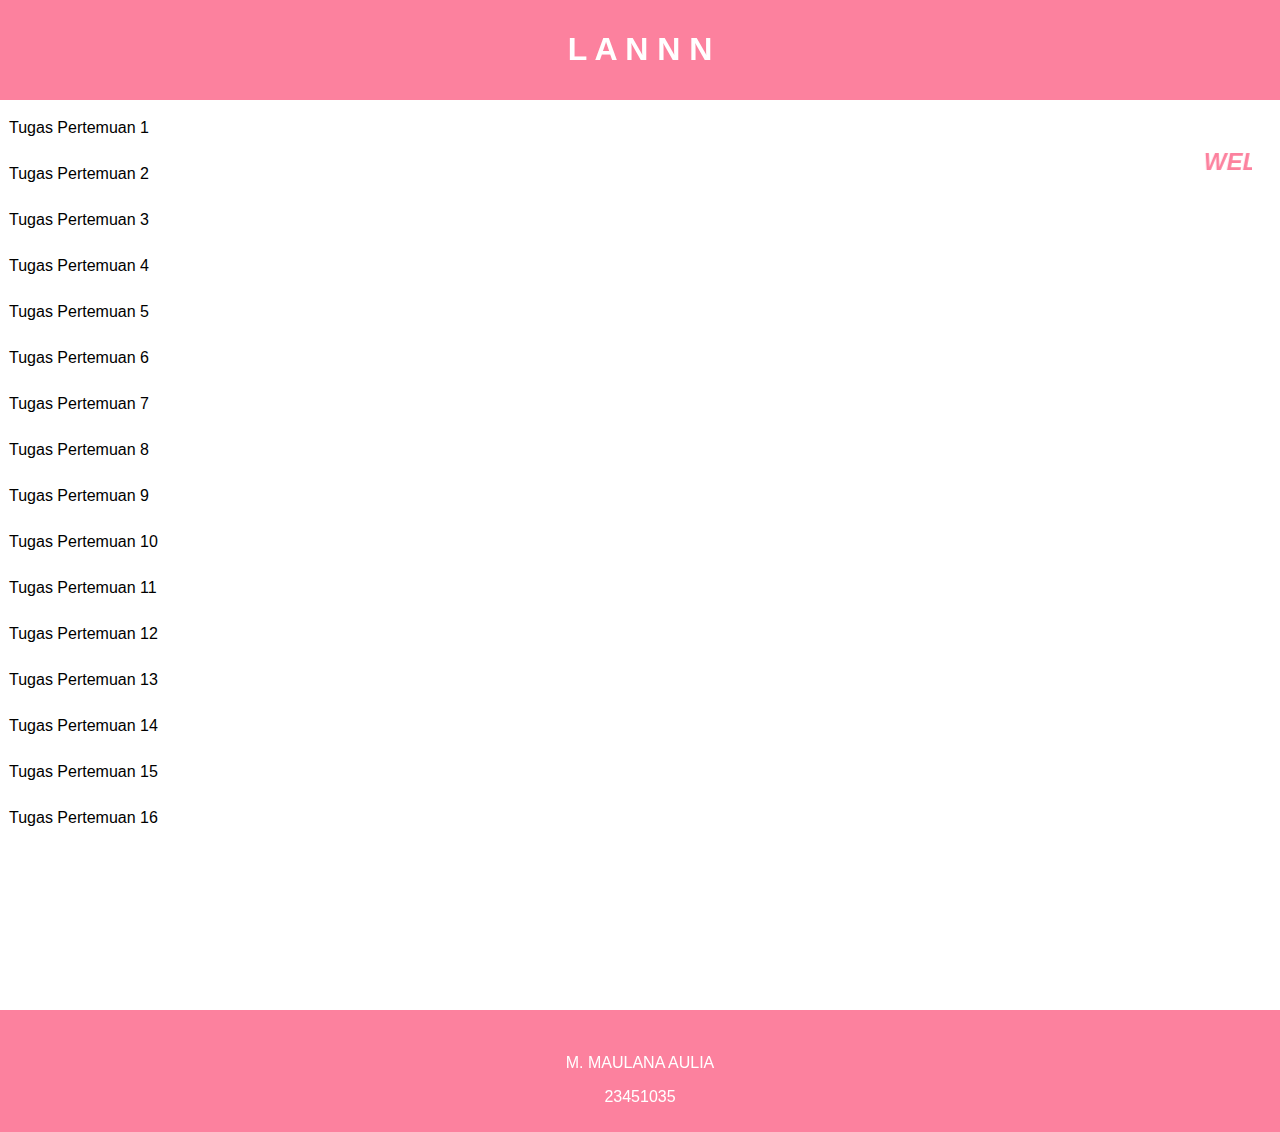
==== index.html @ 33fd4662 "Add files via upload" ====
<!DOCTYPE html>
<html lang="en">
<head>
    <meta charset="UTF-8">
    <meta name="viewport" content="width=device-width, initial-scale=1.0">
    <title>Sidebar Menu with Iframe</title>
    <style>
        body {
            margin: 0;
            padding: 0;
            font-family: Arial, sans-serif;
        }
        .header {
            background-color: #FC819E;
            color: #fff;
            text-align: center;
            padding: 10px 0;
        }
        .sidebar {
            padding-top: 10px;
            width: 20%;
            height: 100vh;
            background-color: #fff;
            float: left;
        }
        .menu-item {
            padding: 9px;
        }
        .menu-item a {
            text-decoration: none;
            color: #000;
            display: block;
            margin-bottom: 10px;
        }
        .menu-item a:hover {
            color: #FC819E;
            padding-left: 20px;
            transition: all 0.3s ease
        }
        .content {
            float: left;
            width: 80%;
            height: 100vh;
            padding: 20px;
            box-sizing: border-box;
        }
        .footer {
            background-color: #FC819E;
            color: #fff;
            text-align: center;
            padding: 10px 0;
            clear: both;
        }
        iframe {
            width: 100%;
            height: 100%;
            border: none;
        }
        @media only screen and (max-width: 768px) {
            .sidebar {
                width: 100%; /* Lebar sidebar diubah menjadi 100% ketika layar berukuran kecil */
                height: auto; /* Tinggi sidebar disesuaikan secara otomatis */
                float: none; /* Menghilangkan float */
            }
            .content {
                width: 100%; /* Lebar konten diubah menjadi 100% ketika layar berukuran kecil */
            }
        }
    </style>
</head>
<body>

    <div class="header">
        <h1>L A N N N</h1>
    </div>

    <div class="sidebar">
        <div class="menu-item">
            <a href="tugas_1.html" target="contentFrame">Tugas Pertemuan 1</a>
        </div> 
        <div class="menu-item">
            <a href="tugas_2.html" target="contentFrame">Tugas Pertemuan 2</a>
        </div>
        <div class="menu-item">
            <a href="tugas_3.html" target="contentFrame">Tugas Pertemuan 3</a>
        </div> 
        <div class="menu-item">
            <a href="tugas_4.html" target="contentFrame">Tugas Pertemuan 4</a>
        </div>    
        <div class="menu-item">
            <a href="tugas_5.html" target="contentFrame">Tugas Pertemuan 5</a>
        </div> 
        <div class="menu-item">
            <a href="tugas_6.html" target="contentFrame">Tugas Pertemuan 6</a>
        </div> 
        <div class="menu-item">
            <a href="tugas_7.html" target="contentFrame">Tugas Pertemuan 7</a>
        </div> 
        <div class="menu-item">
            <a href="tugas_8.html" target="contentFrame">Tugas Pertemuan 8</a>
        </div> 
        <div class="menu-item">
            <a href="tugas_9.html" target="contentFrame">Tugas Pertemuan 9</a>
        </div> 
        <div class="menu-item">
            <a href="tugas_10.html" target="contentFrame">Tugas Pertemuan 10</a>
        </div> 
        <div class="menu-item">
            <a href="tugas_11.html" target="contentFrame">Tugas Pertemuan 11</a>
        </div> 
        <div class="menu-item">
            <a href="tugas_12.html" target="contentFrame">Tugas Pertemuan 12</a>
        </div> 
        <div class="menu-item">
            <a href="tugas_13.html" target="contentFrame">Tugas Pertemuan 13</a>
        </div> 
        <div class="menu-item">
            <a href="tugas_14.html" target="contentFrame">Tugas Pertemuan 14</a>
        </div> 
        <div class="menu-item">
            <a href="tugas_15.html" target="contentFrame">Tugas Pertemuan 15</a>
        </div> 
        <div class="menu-item">
            <a href="tugas_16.html" target="contentFrame">Tugas Pertemuan 16</a>
        </div> 
    </div>
    <div class="content">
        <iframe src="page1.html" name="contentFrame"></iframe>
    </div>

    <div class="footer">
        <img src="images/test3.png" alt="">
        <p>M. MAULANA AULIA</p>
        <p>23451035</p>
    </div>
</body>
</html>
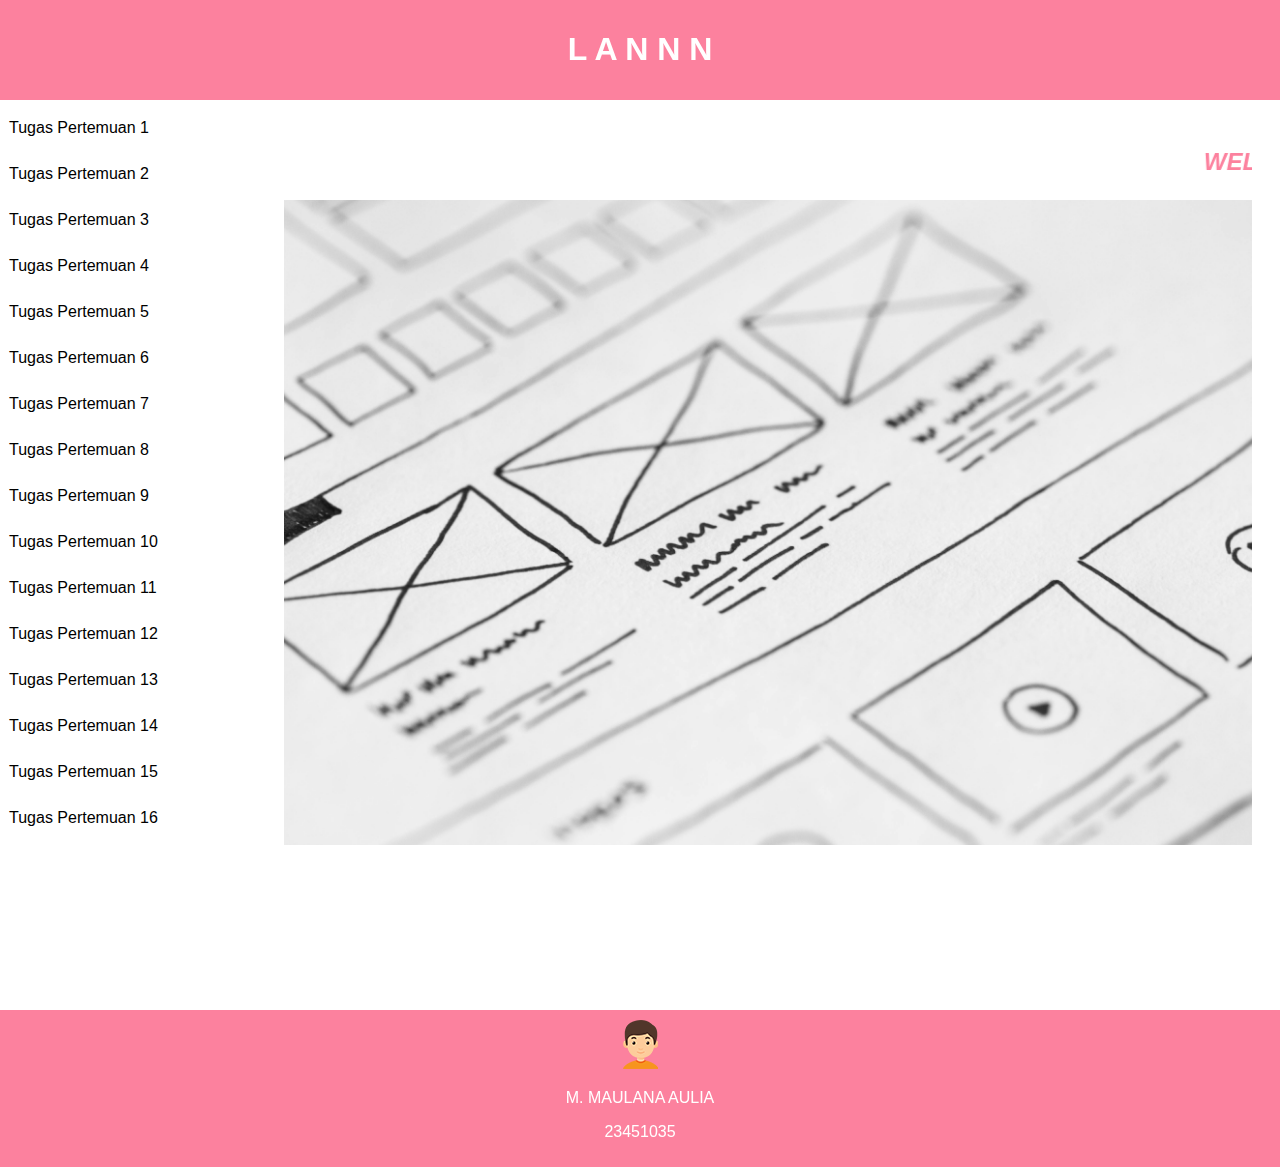
==== commit 14d28cf7: "ubah alamat" ====
--- a/index.html
+++ b/index.html
@@ -129,9 +129,9 @@
     </div>
 
     <div class="footer">
-        <img src="images/test3.png" alt="">
+        <img src="test3.png" alt="">
         <p>M. MAULANA AULIA</p>
         <p>23451035</p>
     </div>
 </body>
-</html>+</html>
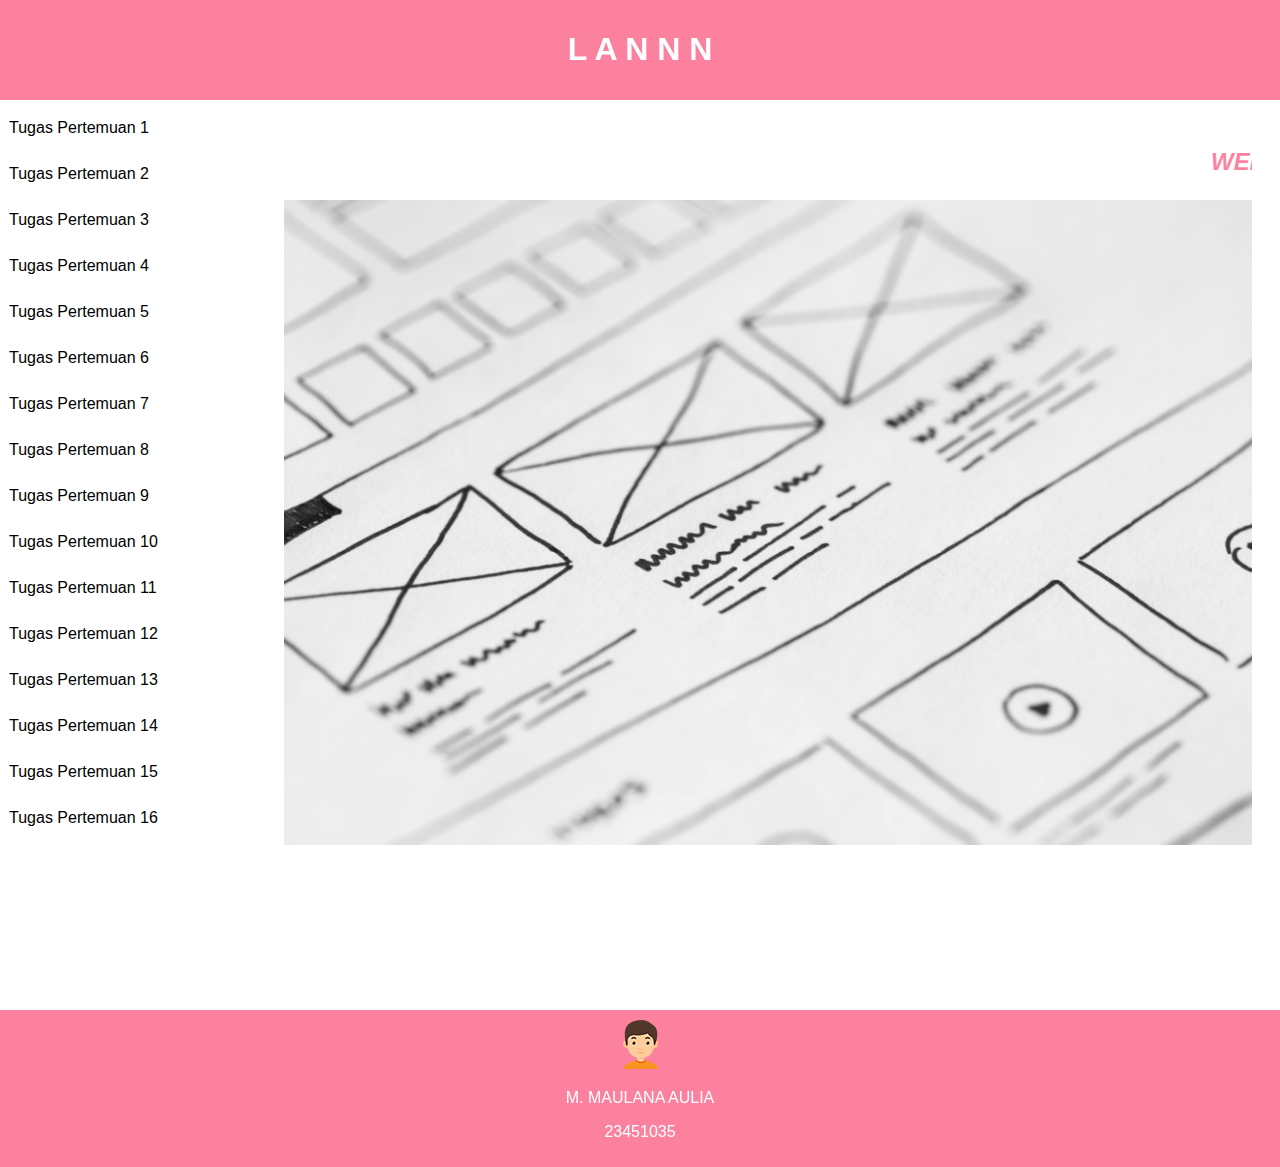
==== commit 213cbfc1: "update link pert 2" ====
--- a/index.html
+++ b/index.html
@@ -79,7 +79,7 @@
             <a href="tugas_1.html" target="contentFrame">Tugas Pertemuan 1</a>
         </div> 
         <div class="menu-item">
-            <a href="tugas_2.html" target="contentFrame">Tugas Pertemuan 2</a>
+            <a href="kuliah.html" target="contentFrame">Tugas Pertemuan 2</a>
         </div>
         <div class="menu-item">
             <a href="tugas_3.html" target="contentFrame">Tugas Pertemuan 3</a>
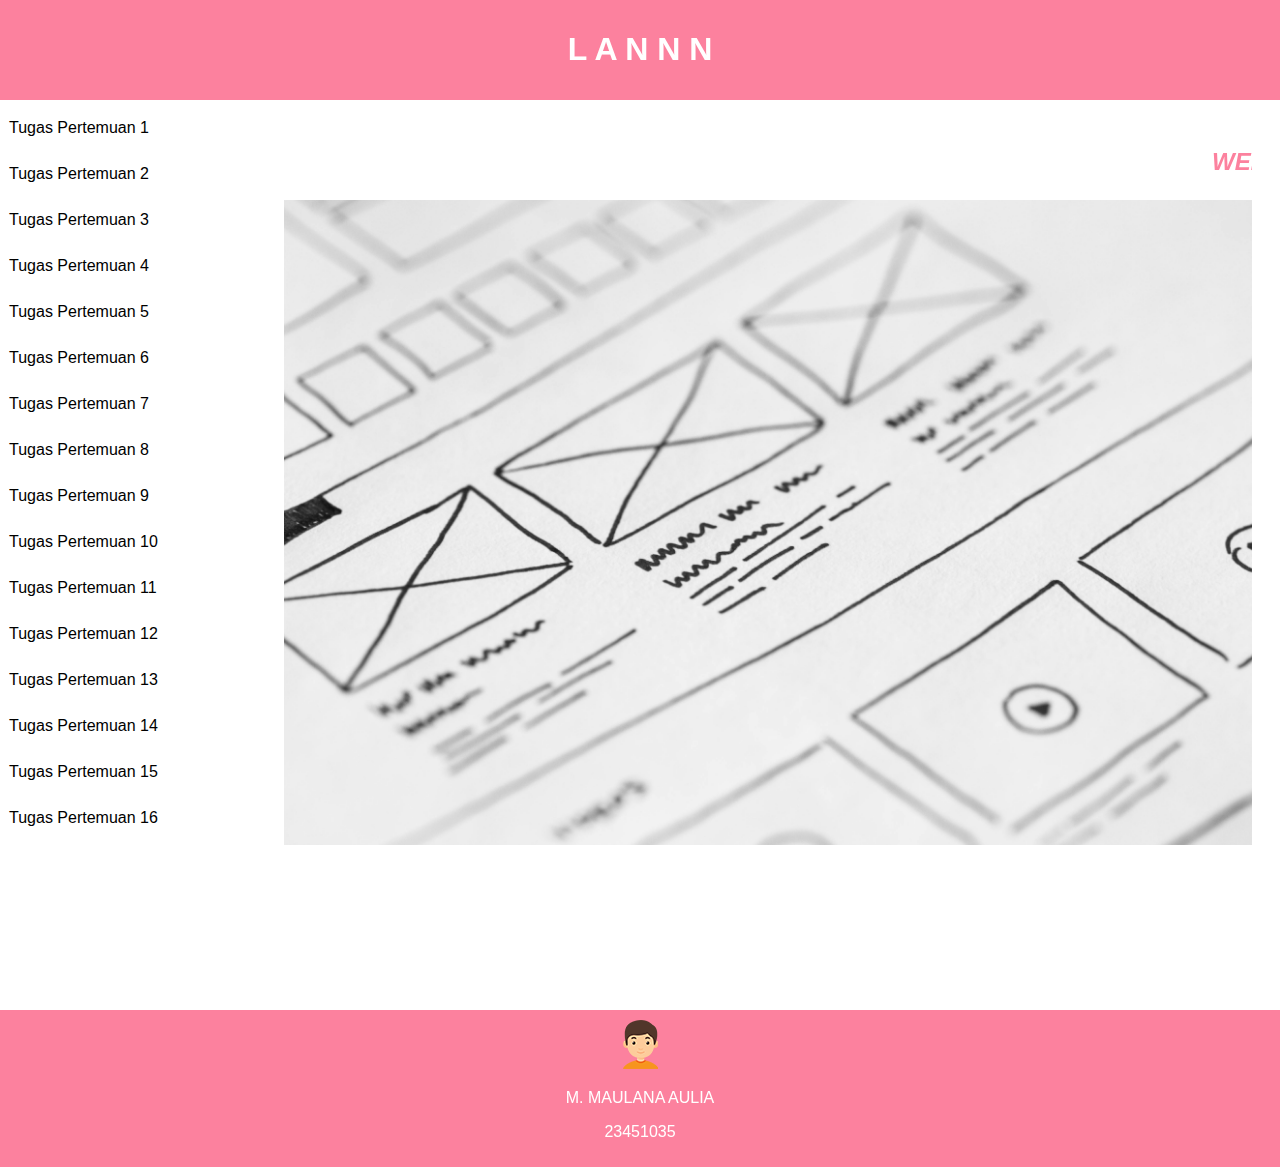
==== commit 6ff239cf: "Update Tittle" ====
--- a/index.html
+++ b/index.html
@@ -3,7 +3,7 @@
 <head>
     <meta charset="UTF-8">
     <meta name="viewport" content="width=device-width, initial-scale=1.0">
-    <title>Sidebar Menu with Iframe</title>
+    <title>Website Frame</title>
     <style>
         body {
             margin: 0;
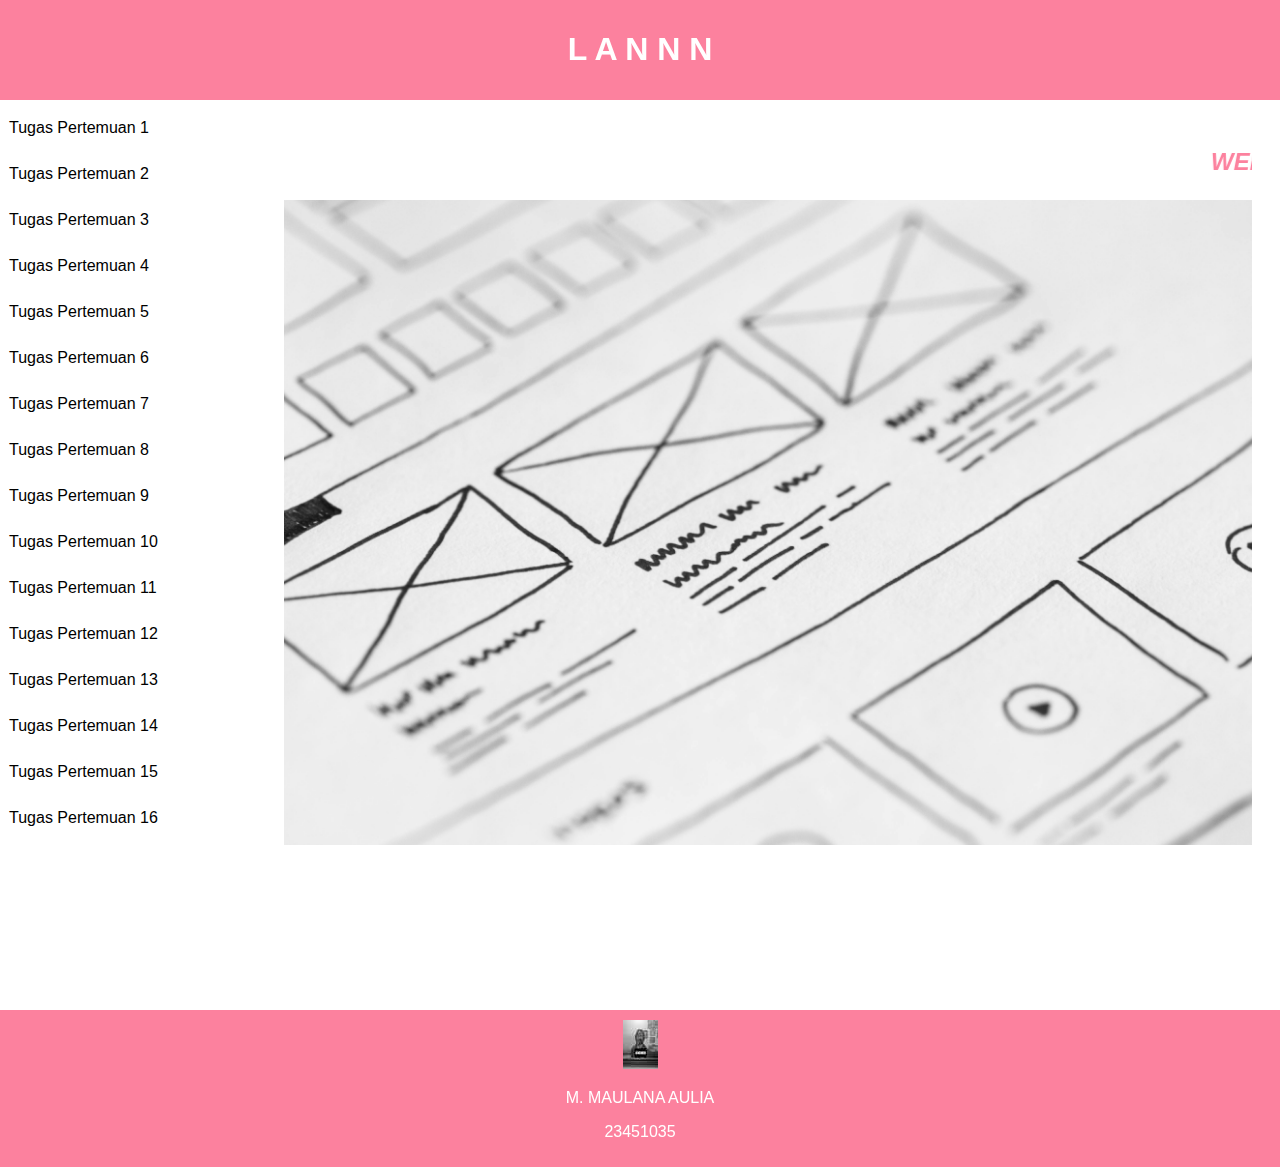
==== commit 5637d148: "Update gambar" ====
--- a/index.html
+++ b/index.html
@@ -129,7 +129,7 @@
     </div>
 
     <div class="footer">
-        <img src="test3.png" alt="">
+        <img src="logo.jpeg" alt="">
         <p>M. MAULANA AULIA</p>
         <p>23451035</p>
     </div>
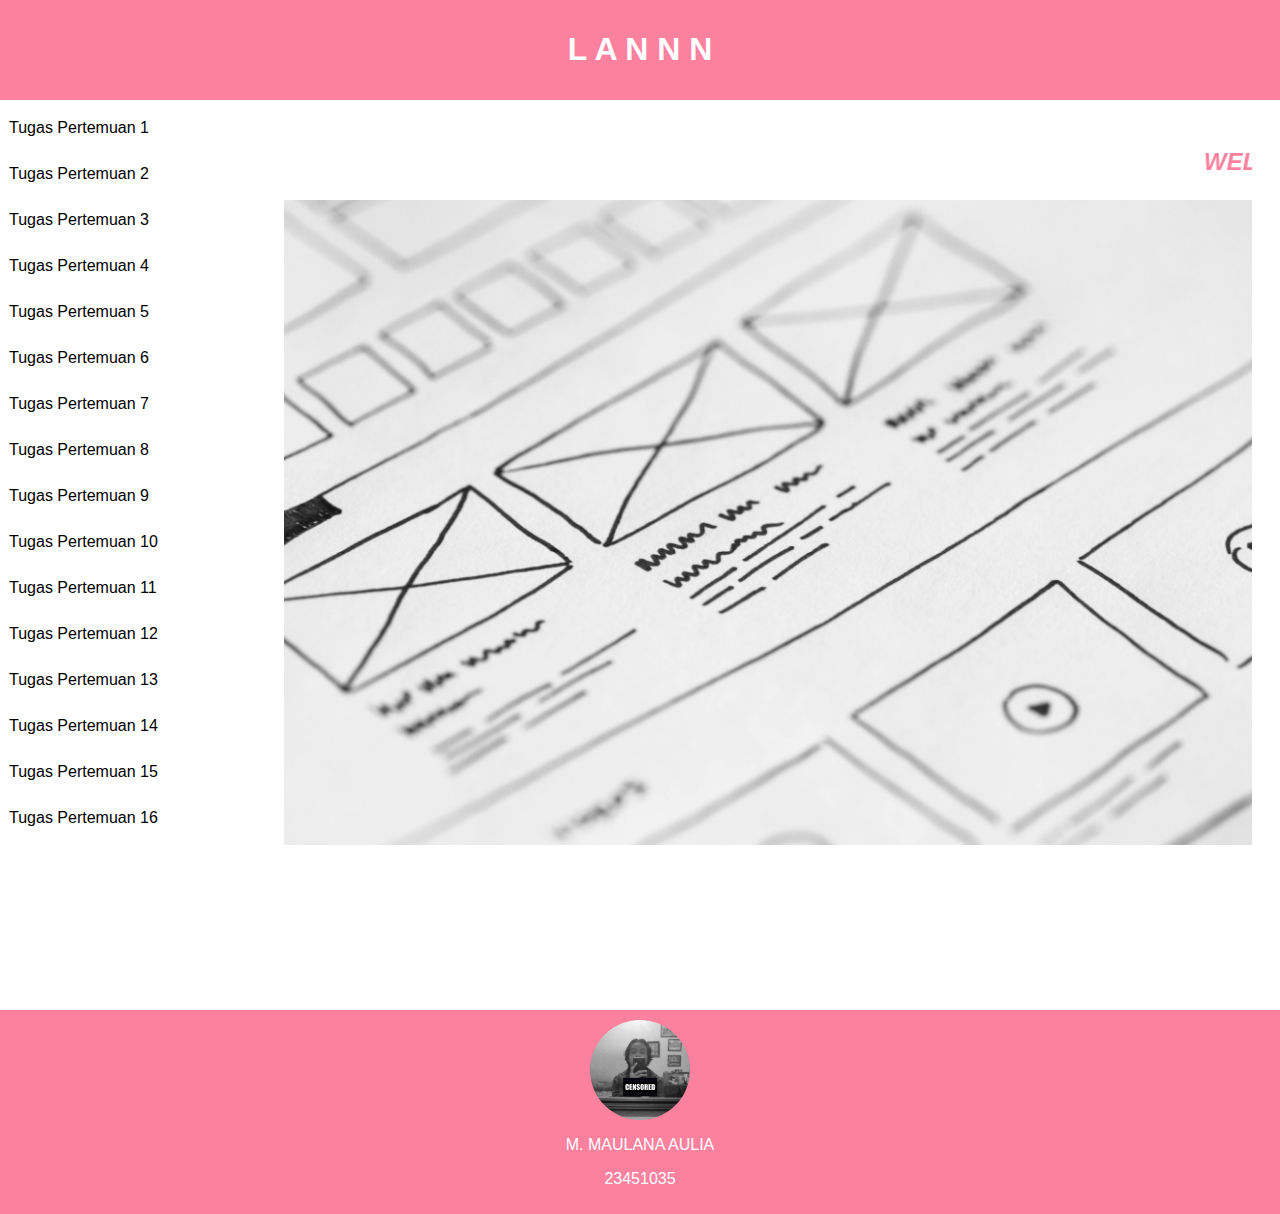
==== commit a551de5b: "Update css photo" ====
--- a/index.html
+++ b/index.html
@@ -50,6 +50,14 @@
             text-align: center;
             padding: 10px 0;
             clear: both;
+        }
+        .footer img {
+            max-width: 100%;
+            border-radius: 50%;
+            height: auto;
+            width: 100px;
+            display: block;
+            margin: auto;
         }
         iframe {
             width: 100%;
@@ -129,7 +137,7 @@
     </div>
 
     <div class="footer">
-        <img src="logo.jpeg" alt="">
+        <img src="photo.jpeg" alt="">
         <p>M. MAULANA AULIA</p>
         <p>23451035</p>
     </div>
